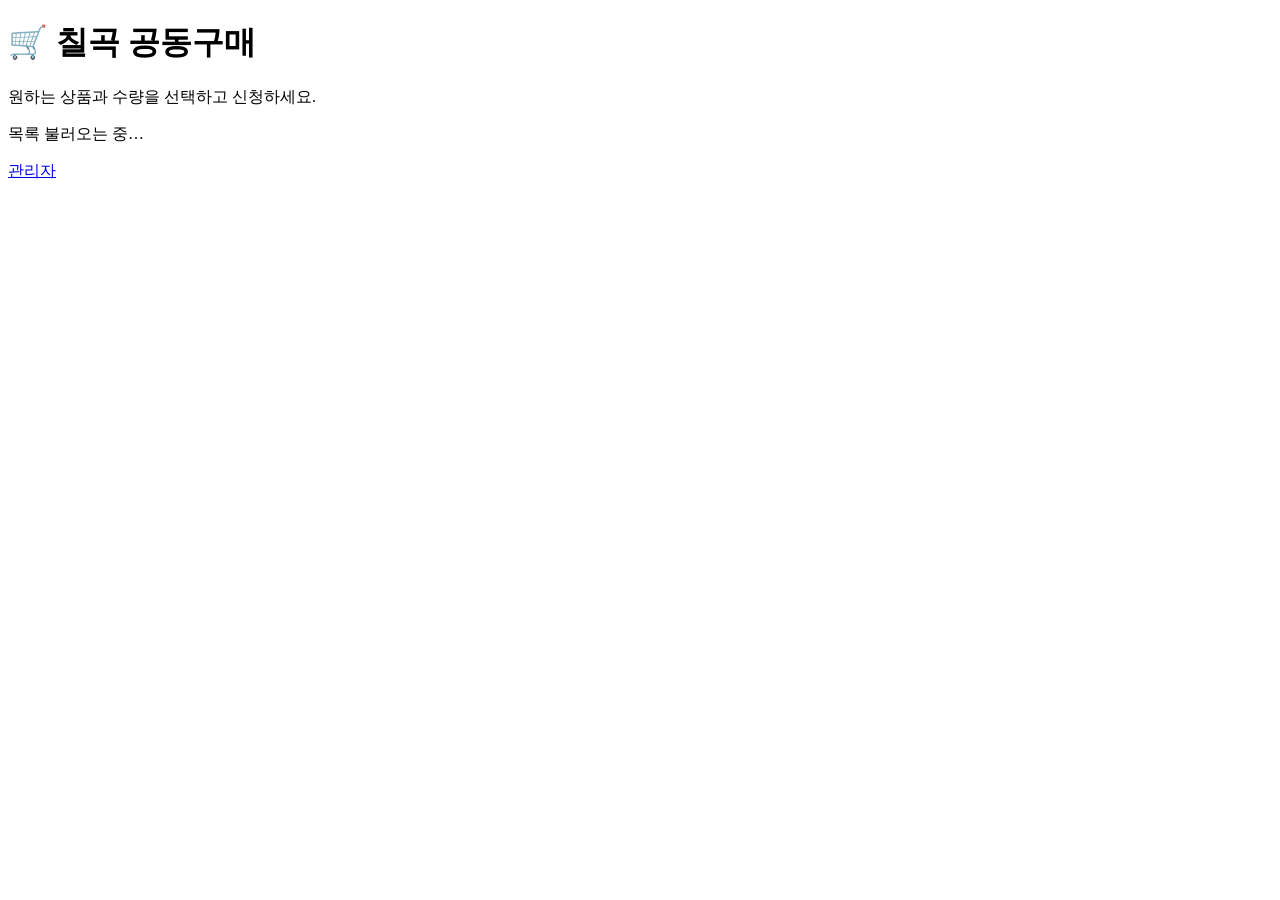
==== index.html @ ad9b5ebb "Add gonggu site index.html" ====
<!doctype html><html lang="ko"><head><meta charset="utf-8"><meta name="viewport" content="width=device-width,initial-scale=1"><title>칠곡 공동구매</title><link rel="stylesheet" href="/style.css"></head><body><main><h1>🛒 칠곡 공동구매</h1><p>원하는 상품과 수량을 선택하고 신청하세요.</p><div id="campaigns">목록 불러오는 중…</div><section id="order" hidden><h2 id="campaignTitle"></h2><div id="products"></div><form id="orderForm"><label>이름<input id="customerName" required minlength="2" maxlength="50"></label><label>전화번호 뒤 4자리<input id="last4" required inputmode="numeric" maxlength="4" pattern="[0-9]{4}"></label><button>신청하기</button></form></section><p id="message" role="status"></p><footer><a href="/admin.html">관리자</a></footer></main><script type="module" src="/customer.js"></script></body></html>
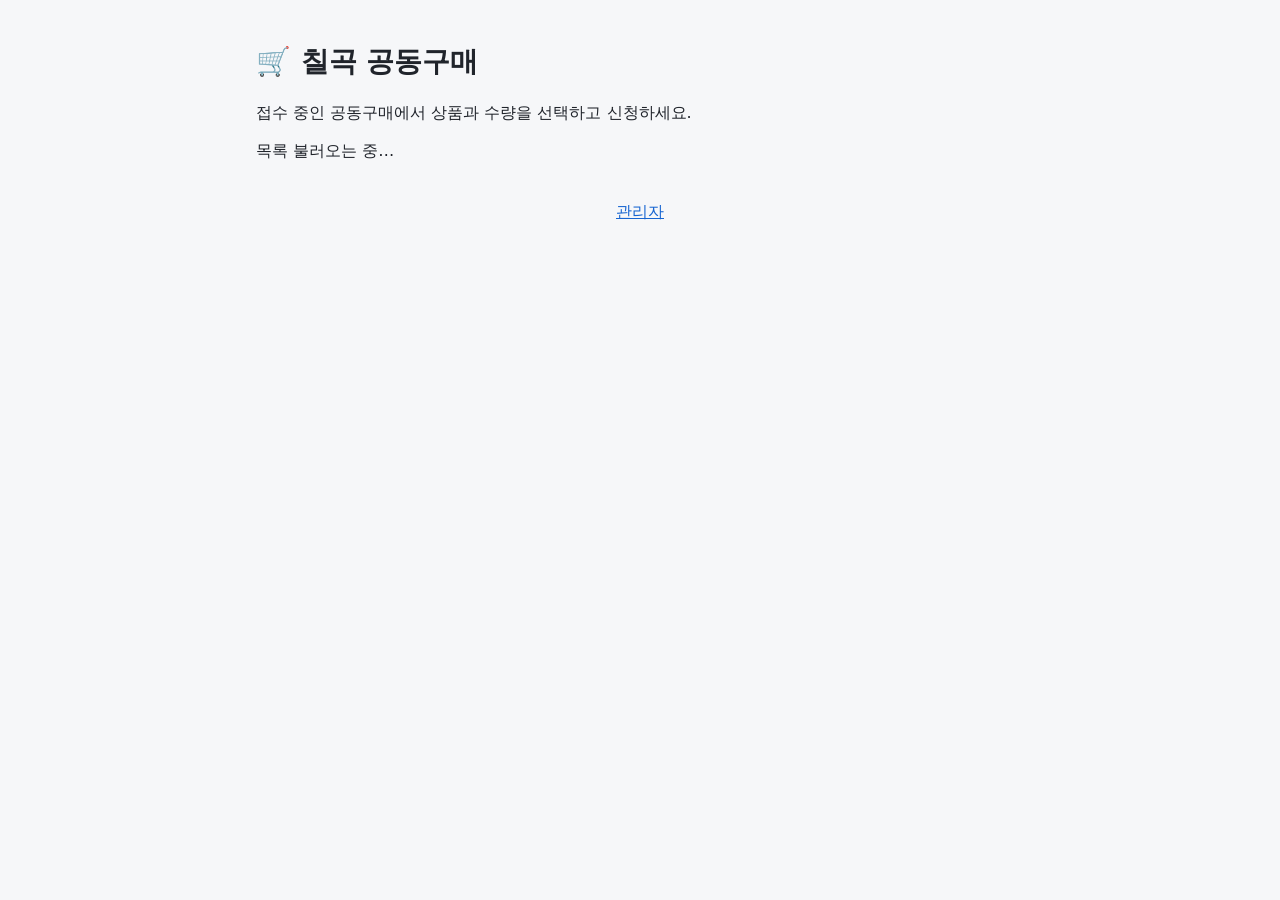
==== commit 13b9d4b2: "Support admin image uploads and manual order closing" ====
--- a/index.html
+++ b/index.html
@@ -1 +1 @@
-<!doctype html><html lang="ko"><head><meta charset="utf-8"><meta name="viewport" content="width=device-width,initial-scale=1"><title>칠곡 공동구매</title><link rel="stylesheet" href="/style.css"></head><body><main><h1>🛒 칠곡 공동구매</h1><p>원하는 상품과 수량을 선택하고 신청하세요.</p><div id="campaigns">목록 불러오는 중…</div><section id="order" hidden><h2 id="campaignTitle"></h2><div id="products"></div><form id="orderForm"><label>이름<input id="customerName" required minlength="2" maxlength="50"></label><label>전화번호 뒤 4자리<input id="last4" required inputmode="numeric" maxlength="4" pattern="[0-9]{4}"></label><button>신청하기</button></form></section><p id="message" role="status"></p><footer><a href="/admin.html">관리자</a></footer></main><script type="module" src="/customer.js"></script></body></html>+<!doctype html><html lang="ko"><head><meta charset="utf-8"><meta name="viewport" content="width=device-width,initial-scale=1"><title>칠곡 공동구매</title><link rel="stylesheet" href="/style.css"></head><body><main><h1>🛒 칠곡 공동구매</h1><p>접수 중인 공동구매에서 상품과 수량을 선택하고 신청하세요.</p><div id="campaigns">목록 불러오는 중…</div><section id="order" hidden><h2 id="campaignTitle"></h2><div id="products"></div><form id="orderForm"><label>이름<input id="customerName" required minlength="2" maxlength="50"></label><label>전화번호 뒤 4자리<input id="last4" required inputmode="numeric" maxlength="4" pattern="[0-9]{4}"></label><button>신청하기</button></form></section><p id="message" role="status"></p><footer><a href="/admin.html">관리자</a></footer></main><script type="module" src="/customer.js"></script></body></html>
--- a/style.css
+++ b/style.css
@@ -0,0 +1 @@
+*{box-sizing:border-box}body{margin:0;background:#f6f7f9;color:#20242b;font-family:system-ui,-apple-system,sans-serif}main{max-width:800px;margin:0 auto;padding:24px 16px 70px}h1{font-size:28px}h2{font-size:21px}p{line-height:1.6}.panel,section,.product{background:#fff;border:1px solid #e2e5e9;border-radius:14px;padding:16px;margin:12px 0}.product{display:flex;gap:12px;align-items:center;justify-content:space-between}.product img{width:76px;height:76px;object-fit:cover;border-radius:8px}.details{display:flex;flex:1;flex-direction:column;gap:5px}button{border:0;border-radius:9px;background:#1765d1;color:white;padding:12px 16px;font-size:15px;font-weight:700;cursor:pointer}button:disabled{opacity:.5}button.secondary{background:#56616c}button.danger{background:#b3261e}input{display:block;width:100%;border:1px solid #cbd1d8;border-radius:9px;padding:12px;margin:7px 0 14px;font-size:16px}input[type=number]{width:82px;margin:0}label{display:block;margin-top:12px;font-weight:600}form{margin-top:15px}form button{width:100%}footer{margin-top:40px;text-align:center}a{color:#1765d1}#message{white-space:pre-line;font-weight:700}.toolbar{display:flex;flex-wrap:wrap;gap:8px;margin:10px 0}small{display:block;color:#59636d;overflow-wrap:anywhere}[hidden]{display:none!important}
